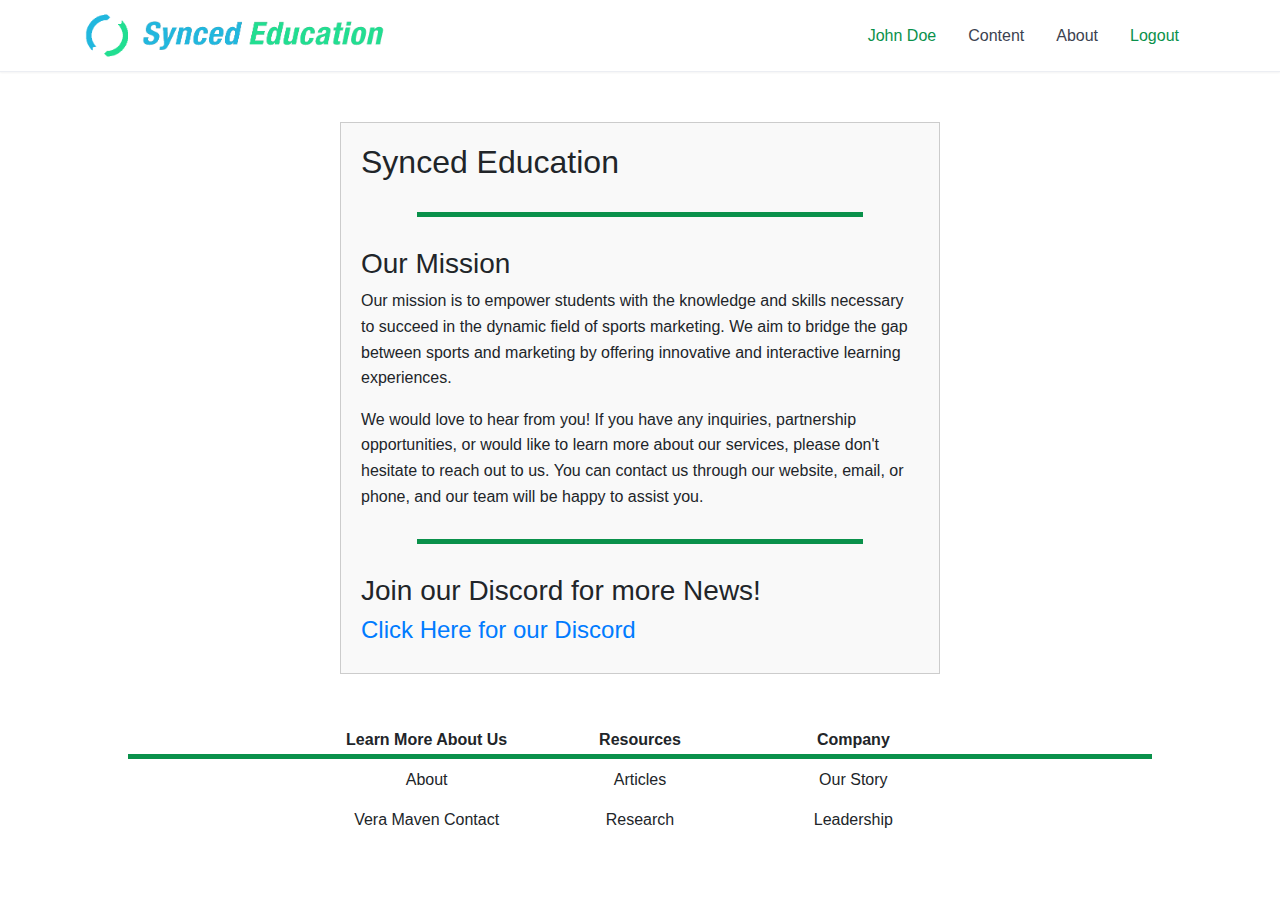
==== About.html @ fd590d43 "Add files via upload" ====
<!DOCTYPE html>
<html lang="en">
  <head>
    <meta charset="UTF-8">
    <meta name="viewport" content="width=device-width, initial-scale=1.0">
    <meta http-equiv="X-UA-Compatible" content="ie=edge">
    <title>Vera_Maven</title>
    <link rel="stylesheet" href="Styles.css">
    <link rel="stylesheet" href="https://maxcdn.bootstrapcdn.com/bootstrap/4.5.2/css/bootstrap.min.css">
</head>
  <body>
    <nav class="navbar">
      <div class="container">
    
        <div class="navbar-header">

            <img src="Synced Education Logo.png" style="width: 300px;">

        </div>
    
        <div class="navbar-menu" id="open-navbar1">
          <ul class="navbar-nav">
            <li class="active"><a >John Doe</a></li>
            <li class="navbar-dropdown">
              <a href="Department_page.html" class="dropdown-toggler" data-dropdown="my-dropdown-id">
                Content <i class="fa fa-angle-down"></i>
              </a>
              <ul class="dropdown" id="my-dropdown-id">
                <li><a href="#">My Games</a></li>
                <li><a href="#">Schedule</a></li>
                <li><a href="#">Teams & Communication</a></li>
                <li class="separator"></li>
                <li><a href="#">Resources</a></li>
                <li class="separator"></li>
                <li><a href="#">Settings</a></li>
              </ul>
            </li>
            <li><a href="#">About</a></li>
            
            <li><a href="index.html" style="color: #0a914b;">Logout</a></li>
          </ul>
        </div>
      </div>
    </nav>

    
    <div class="row">
      <div class="col-md-8 offset-md-2">
        <div class="company-info">
          <h2> Synced Education</h2>
          <div class="horizontal-bar"></div>
          <h3> Our Mission</h3>
          <p>Our mission is to empower students with the knowledge and skills necessary to succeed in the dynamic field of sports marketing. We aim to bridge the gap between sports and marketing by offering innovative and interactive learning experiences.</p>
          <p>We would love to hear from you! If you have any inquiries, partnership opportunities, or would like to learn more about our services, please don't hesitate to reach out to us. You can contact us through our website, email, or phone, and our team will be happy to assist you.</p>
          <div class="horizontal-bar"></div>
          <h3> Join our Discord for more News! </h3>
          <a href="https://discord.gg/auxnuSW479"><h4>Click Here for our Discord</h4></a>
        </div>
      </div>
    </div>

<div class="horizontal-bar"></div>





<div id="bottom_content">
  <table id="bottom_content_table">
      <tr>
      <th>Learn More About Us</th>
      <th>Resources</th>
      <th>Company</th>
    </tr>
    <tr>
      <td><a>About</a></td>
      <td><a>Articles</a></td>
      <td><a>Our Story</a></td>
    
    </tr>
    <tr>
    <td><a>Vera Maven Contact</a></td>
    <td><a>Research</a></td>
    <td><a>Leadership</a></td>
    </tr>
      
   

  </table>
 </div>
  


    <script src="JS.js"></script>
    </body>
</html>
---- Styles.css ----
body {
  background-color: #f7f7f7;

}



#LOG_IN {
  display: flex;
  flex-direction: column;
  align-items: center;
  
  
  background-color: #ffffff;
  border-radius: 10px;
  box-shadow: 0 0 11px rgba(33, 33, 33, 0.2);
  margin-bottom: 100px;
  font-family: 'TeXGyreHeros', sans-serif;
}

#Welcome {
  margin-top: 100px;
  margin-bottom: 50px;
  width: 500px;
  height: auto;
}

#Get_into {
  display: flex;
  flex-direction: column;
  align-items: center;
  margin-bottom: 30px;
}

#LOG_IN{
  padding-bottom: 100px;
  display: flex;
    justify-content: center;
    align-items: center;
}

#Login_Stuff {
  display: flex;
  flex-direction: column;
  align-items: center;
  width: 100%;
}

#LOG_IN_USERNAME,
#LOG_IN_PASSWORD {
  margin-bottom: 15px;
  
}

#LOG_IN_USERNAME input,
#LOG_IN_PASSWORD input {
  width: 100%;
  padding: 10px;
  border-radius: 5px;
  font-size: 1em;
  
}

#LOG_IN_BUTTONS {
  display: flex;
  justify-content: center;
  align-items: center;
  flex-direction: column;
  margin-top: 20px;
}

#LOG_IN_LOGIN {
  margin-top: 10px;
  margin-bottom: 20px;
}

#LOG_IN_LOGIN_BUTTON {
  background-color: #0a914b;
  color: #ffffff;
  padding: 10px 20px;
  border: none;
  border-radius: 5px;
  font-size: 1em;
  cursor: pointer;
}

#LOG_IN_LOGIN_BUTTON:hover {
  opacity: 0.8;
}

#bottom_content{
  font-family: 'TeXGyreHeros', sans-serif;
  position: absolute;
  left: 50%;
  bottom: 0;
  transform: translate(-50%, -50%);
}
#bottom_content_table{
  table-layout: fixed;
  width: 100%; /* This will make the table occupy the entire width of the container div */
  border-collapse: collapse;
}

#bottom_content_table th, #bottom_content_table td{
   padding: 8px;
   text-align: center;
   width: calc(100% / 3); /* This will make the cells have equal width (since we have 3 columns) */
        
}

#top_items{
  display: flex;
  flex-wrap: nowrap;
}



@import url("https://fonts.googleapis.com/css2?family=Roboto:wght@300;400;500&display=swap");
* {
  box-sizing: border-box;
  padding: 0;
  margin: 0;
}



a {
  text-decoration: none;
}

.container {
  width: 1170px;
  position: relative;
  margin-left: auto;
  margin-right: auto;
  padding-left: 15px;
  padding-right: 15px;
  font-family: 'TeXGyreHeros', sans-serif;
}

.navbar,
.navbar > .container {
  width: 100%;
  display: flex;
  flex-wrap: wrap;
  align-items: center;
  justify-content: space-between;
}
@media (max-width: 768px) {
  .navbar,
.navbar > .container {
    display: block;
  }
}

.navbar {
  box-shadow: 0 1px 2px 0 rgba(0, 0, 0, 0.05);
  background-color: #fff;
  padding: 1rem 1.15rem;
  border-bottom: 1px solid #eceef3;
  /*
  |-----------------------------------
  | Start navbar logo or brand etc..
  |-----------------------------------
  */
  /*
  |-----------------------------------
  | Start navbar menu
  |-----------------------------------
  */
}
@media (min-width: 576px) {
  .navbar .container {
    max-width: 540px;
  }
}
@media (min-width: 768px) {
  .navbar .container {
    max-width: 720px;
  }
}
@media (min-width: 992px) {
  .navbar .container {
    max-width: 960px;
  }
}
@media (min-width: 1200px) {
  .navbar .container {
    max-width: 1140px;
  }
}
.navbar .navbar-header {
  display: flex;
  align-items: center;
}
@media (max-width: 768px) {
  .navbar .navbar-header {
    width: 100%;
    display: flex;
    align-items: center;
    justify-content: space-between;
    flex-direction: row-reverse;
  }
}
.navbar .navbar-header .navbar-toggler {
  cursor: pointer;
  border: none;
  display: none;
  outline: none;
}
@media (max-width: 768px) {
  .navbar .navbar-header .navbar-toggler {
    display: block;
  }
}
.navbar .navbar-header .navbar-toggler span {
  height: 2px;
  width: 22px;
  background-color: #929aad;
  display: block;
}
.navbar .navbar-header .navbar-toggler span:not(:last-child) {
  margin-bottom: 0.2rem;
}
.navbar .navbar-header > a {
  font-weight: 500;
  color: #3c4250;
}
.navbar .navbar-menu {
  display: flex;
  align-items: center;
  flex-basis: auto;
  flex-grow: 1;
}
@media (max-width: 768px) {
  .navbar .navbar-menu {
    display: none;
    text-align: center;
  }
}
.navbar .navbar-menu.active {
  display: flex !important;
}
.navbar .navbar-menu .navbar-nav {
  margin-left: auto;
  flex-direction: row;
  display: flex;
  padding-left: 0;
  margin-bottom: 0;
  list-style: none;
}
@media (max-width: 768px) {
  .navbar .navbar-menu .navbar-nav {
    width: 100%;
    display: block;
    border-top: 1px solid #eee;
    margin-top: 1rem;
  }
}
.navbar .navbar-menu .navbar-nav > li > a {
  color: #3c4250;
  text-decoration: none;
  display: inline-block;
  padding: 0.5rem 1rem;
}
.navbar .navbar-menu .navbar-nav > li > a:hover {
  color: #0a914b;
}
@media (max-width: 768px) {
  .navbar .navbar-menu .navbar-nav > li > a {
    border-bottom: 1px solid #eceef3;
  }
}
.navbar .navbar-menu .navbar-nav > li.active a {
  color: #0a914b;
}
.navbar .navbar-menu .navbar-nav .navbar-dropdown .dropdown {
  list-style: none;
  position: absolute;
  top: 150%;
  left: 0;
  background-color: #fff;
  padding-top: 0.5rem;
  padding-bottom: 0.5rem;
  min-width: 160px;
  width: auto;
  white-space: nowrap;
  box-shadow: 0 0.5rem 1rem rgba(0, 0, 0, 0.1);
  z-index: 99999;
  border-radius: 0.75rem;
  display: none;
}
@media (max-width: 768px) {
  .navbar .navbar-menu .navbar-nav .navbar-dropdown .dropdown {
    position: relative;
    box-shadow: none;
  }
}
.navbar .navbar-menu .navbar-nav .navbar-dropdown .dropdown li a {
  color: #0a914b;
  padding: 0.25rem 1rem;
  display: block;
}
.navbar .navbar-menu .navbar-nav .navbar-dropdown .dropdown.show {
  display: block !important;
}
.navbar .navbar-menu .navbar-nav .dropdown > .separator {
  height: 1px;
  width: 100%;
  margin-top: 9px;
  margin-bottom: 9px;
  background-color: #eceef3;
}
.navbar .navbar-dropdown {
  position: relative;
}

.navbar .navbar-header > a span {
  color: #0a914b;
}

.navbar .navbar-header h4 {
  font-weight: 500;
  font-size: 1.25rem;
}
@media (max-width: 768px) {
  .navbar .navbar-header h4 {
    font-size: 1.05rem;
  }
}


.carousel-container {
  padding-top: 50px; /* Add padding to the top to space it lower */
  /* Alternatively, you can use margin-top: 50px; */
}
 /* Custom styles for the carousel container */
 #myCarousel.carousel-box {
  width: 50%;
  margin: 0 auto; /* Center the carousel */
  background-color: #f0f0f0; /* Light gray background color */
  padding: 20px; /* Add some padding for spacing */
}

/* Custom styles for the carousel content */
.carousel-content {
  text-align: center; /* Center the text inside each slide */
  padding: 30px;
}

.cards-container {
  display: flex;
  justify-content: center;
  margin-top: 50px;
}

.card:hover{
  background-color: #0a914b;
  color: #ffffff;
}

/* Custom styles for the cards */
.custom-card {
  width: 400px;
  margin: 10px;
  border: 1px solid #ccc;
  display: flex;
  align-items: center;
  justify-content: center;
  height: 100%;
  flex-direction: column;
}

.horizontal-bar {
  width: 80%;
  height: 5px;
  background-color: #0a914b;
  margin: 30px auto;
  
}
.company-info {
  max-width: 600px;
  margin: 50px auto;
  padding: 20px;
  border: 1px solid #ccc;
  background-color: #f9f9f9;
  font-size: 16px;
  line-height: 1.6;
}
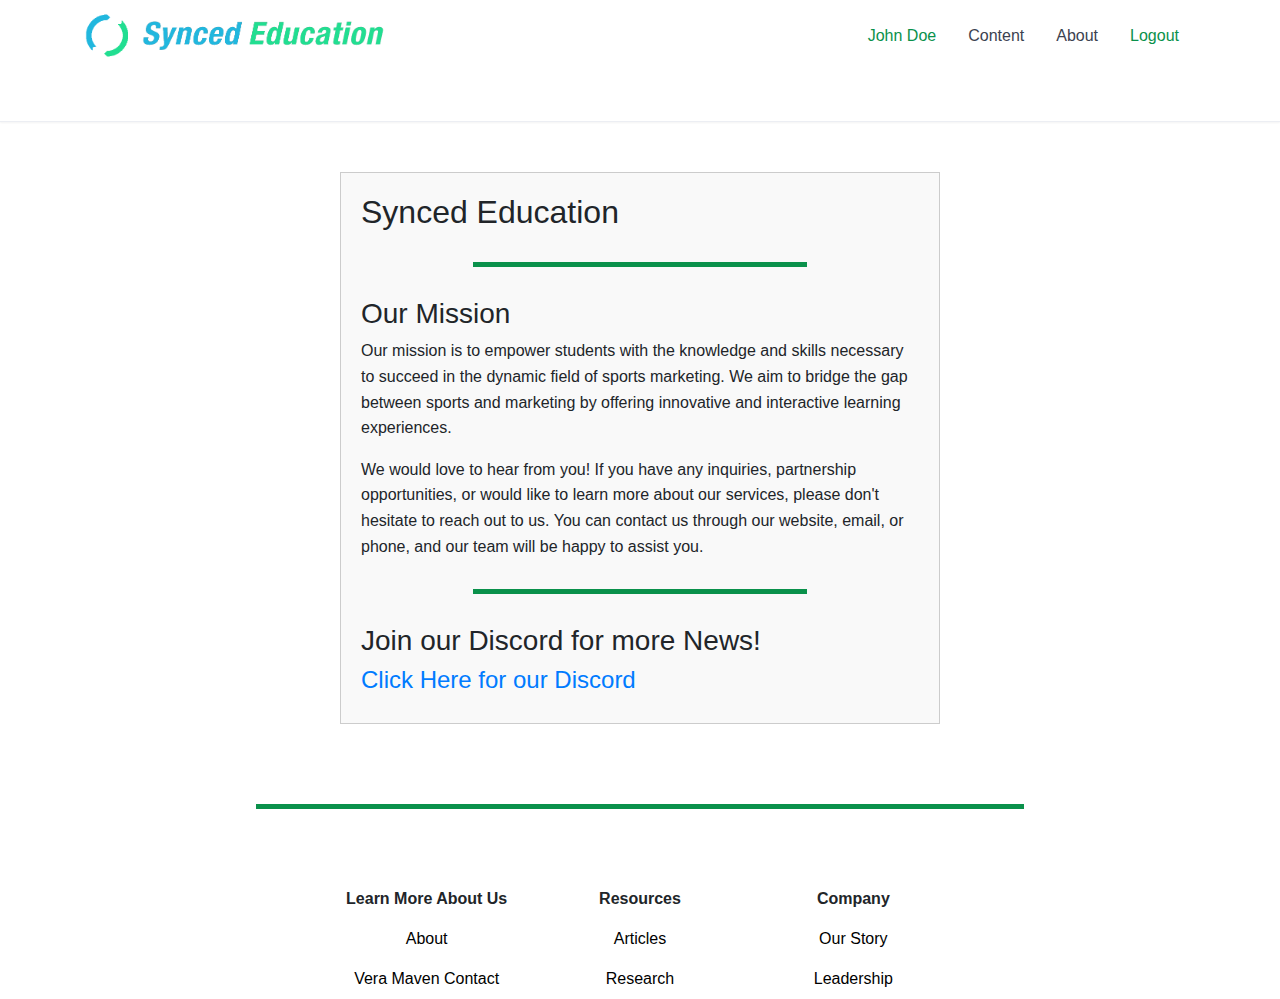
==== commit 19470d4d: "Add files via upload" ====
--- a/About.html
+++ b/About.html
@@ -14,7 +14,7 @@
     
         <div class="navbar-header">
 
-            <img src="Synced Education Logo.png" style="width: 300px;">
+          <a href="Department_page.html"><img src="Synced_Logo.png" style="width: 300px;"></a>
 
         </div>
     
@@ -26,7 +26,7 @@
                 Content <i class="fa fa-angle-down"></i>
               </a>
               <ul class="dropdown" id="my-dropdown-id">
-                <li><a href="#">My Games</a></li>
+                <li><a href="#">Department</a></li>
                 <li><a href="#">Schedule</a></li>
                 <li><a href="#">Teams & Communication</a></li>
                 <li class="separator"></li>
@@ -73,15 +73,15 @@
       <th>Company</th>
     </tr>
     <tr>
-      <td><a>About</a></td>
-      <td><a>Articles</a></td>
-      <td><a>Our Story</a></td>
+      <td><a href="About.html" id="bottom_link">About</a></td>
+      <td><a href="" id="bottom_link">Articles</a></td>
+      <td><a href="About.html" id="bottom_link">Our Story</a></td>
     
     </tr>
     <tr>
-    <td><a>Vera Maven Contact</a></td>
-    <td><a>Research</a></td>
-    <td><a>Leadership</a></td>
+    <td><a href="" id="bottom_link">Vera Maven Contact</a></td>
+    <td><a href="" id="bottom_link">Research</a></td>
+    <td><a href="" id="bottom_link">Leadership</a></td>
     </tr>
       
    
--- a/Styles.css
+++ b/Styles.css
@@ -1,21 +1,17 @@
 body {
-  background-color: #f7f7f7;
-
-}
-
-
-
+  
+
+}
 #LOG_IN {
   display: flex;
   flex-direction: column;
   align-items: center;
-  
-  
-  background-color: #ffffff;
-  border-radius: 10px;
-  box-shadow: 0 0 11px rgba(33, 33, 33, 0.2);
   margin-bottom: 100px;
   font-family: 'TeXGyreHeros', sans-serif;
+}
+#Above_Form_Title{
+  font-family: 'TeXGyreHeros', sans-serif;
+  font-weight: bold;
 }
 
 #Welcome {
@@ -33,7 +29,8 @@
 }
 
 #LOG_IN{
-  padding-bottom: 100px;
+  
+  margin-bottom: 200px;
   display: flex;
     justify-content: center;
     align-items: center;
@@ -47,14 +44,25 @@
 }
 
 #LOG_IN_USERNAME,
-#LOG_IN_PASSWORD {
+#LOG_IN_PASSWORD{
   margin-bottom: 15px;
   
+}
+#LOG_IN_NAME{
+    margin-bottom: 15px;
+    display: flex;
+    flex-wrap: nowrap;
+}
+#LOG_IN_NAME input{
+  width: 140px;
+  padding: 10px;
+  margin: 5px;
+  font-size: 0.85em;
 }
 
 #LOG_IN_USERNAME input,
 #LOG_IN_PASSWORD input {
-  width: 100%;
+  width: 300px;
   padding: 10px;
   border-radius: 5px;
   font-size: 1em;
@@ -92,21 +100,24 @@
   font-family: 'TeXGyreHeros', sans-serif;
   position: absolute;
   left: 50%;
-  bottom: 0;
+  
   transform: translate(-50%, -50%);
+  margin-top: 100px; 
 }
 #bottom_content_table{
   table-layout: fixed;
-  width: 100%; /* This will make the table occupy the entire width of the container div */
+  width: 100%; 
   border-collapse: collapse;
+ 
 }
 
 #bottom_content_table th, #bottom_content_table td{
    padding: 8px;
    text-align: center;
    width: calc(100% / 3); /* This will make the cells have equal width (since we have 3 columns) */
-        
-}
+       
+}
+
 
 #top_items{
   display: flex;
@@ -331,20 +342,19 @@
 
 
 .carousel-container {
-  padding-top: 50px; /* Add padding to the top to space it lower */
-  /* Alternatively, you can use margin-top: 50px; */
-}
- /* Custom styles for the carousel container */
+  padding-top: 50px; 
+}
+
  #myCarousel.carousel-box {
   width: 50%;
-  margin: 0 auto; /* Center the carousel */
-  background-color: #f0f0f0; /* Light gray background color */
-  padding: 20px; /* Add some padding for spacing */
-}
-
-/* Custom styles for the carousel content */
+  margin: 0 auto; 
+  background-color: #4cdd92; 
+  padding: 20px; 
+}
+
+
 .carousel-content {
-  text-align: center; /* Center the text inside each slide */
+  text-align: center; 
   padding: 30px;
 }
 
@@ -352,11 +362,21 @@
   display: flex;
   justify-content: center;
   margin-top: 50px;
-}
-
+  
+}
+.card{
+  transition: transform 0.5s ease;
+}
+.card-title {
+  margin-top: 20px;
+}
 .card:hover{
   background-color: #0a914b;
   color: #ffffff;
+  transition: 0.5s;
+  transform: translateY(-5px);
+  box-shadow: 0 0 11px rgba(33, 33, 33, 0.2);
+  
 }
 
 /* Custom styles for the cards */
@@ -370,9 +390,28 @@
   height: 100%;
   flex-direction: column;
 }
-
+.practice-header {
+  display: flex;
+  justify-content: flex-start;
+  padding-left: 20px; /* Add left padding to center the header a bit */
+  font-family: 'TeXGyreHeros', sans-serif;
+}
+
+.practice-card {
+  width: 250px;
+  margin: 10px;
+  border: 1px solid #ccc;
+  display: flex;
+  align-items: center;
+  justify-content: center;
+  height: 100%;
+  flex-direction: column;
+}
+.container {
+  margin-bottom: 50px;
+}
 .horizontal-bar {
-  width: 80%;
+  width: 60%;
   height: 5px;
   background-color: #0a914b;
   margin: 30px auto;
@@ -386,4 +425,27 @@
   background-color: #f9f9f9;
   font-size: 16px;
   line-height: 1.6;
+}
+/* Media query for small screens */
+@media screen and (max-width: 768px) {
+  #bottom_content {
+    transform: translate(-50%, 0); /* Adjust the vertical position for small screens */
+    bottom: -300px; /* Add some spacing from the bottom for small screens */
+  }
+  #bottom_content_table{
+    border-spacing: 20px;
+   
+  }
+  
+  
+}
+
+#bottom_link:hover{
+  text-decoration: underline;
+  transition: transform 0.5s ease;
+}
+#bottom_link{
+  text-decoration: none;
+  font-family: 'TeXGyreHeros', sans-serif;
+  color: black;
 }